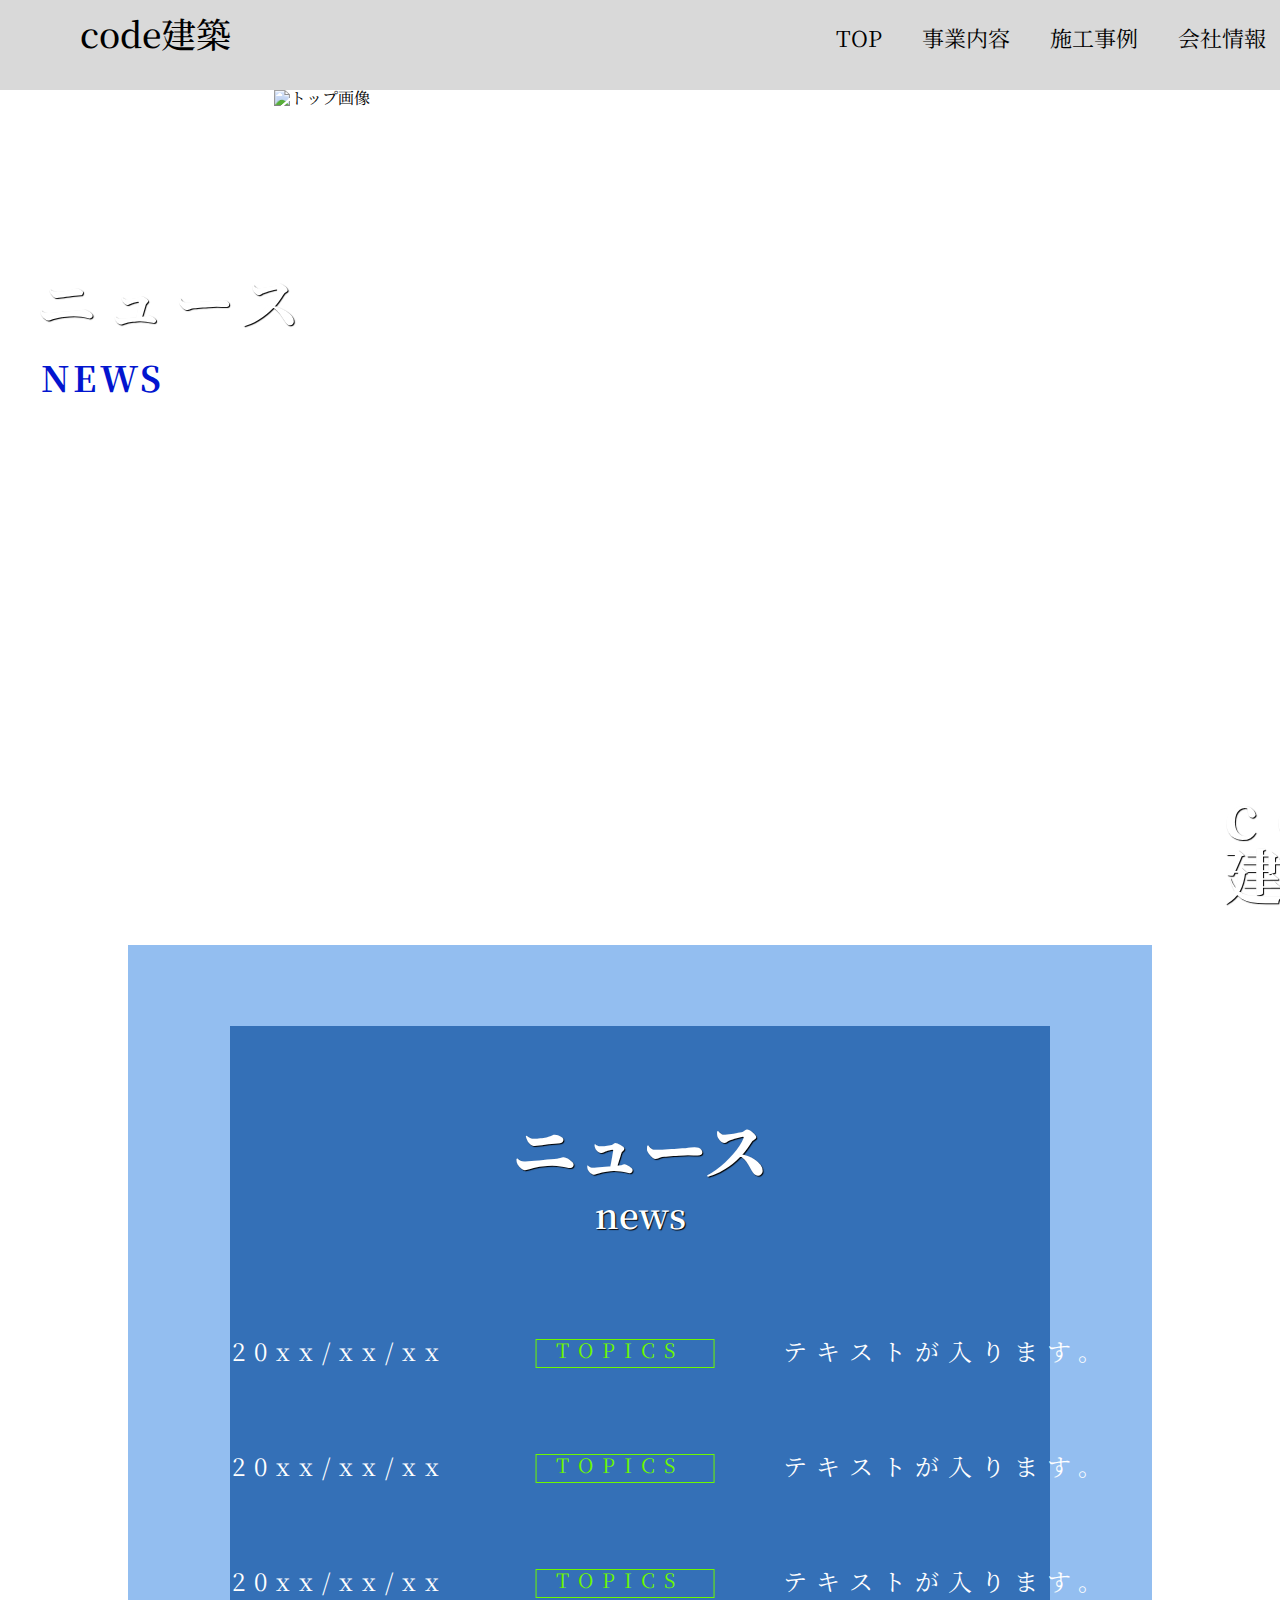
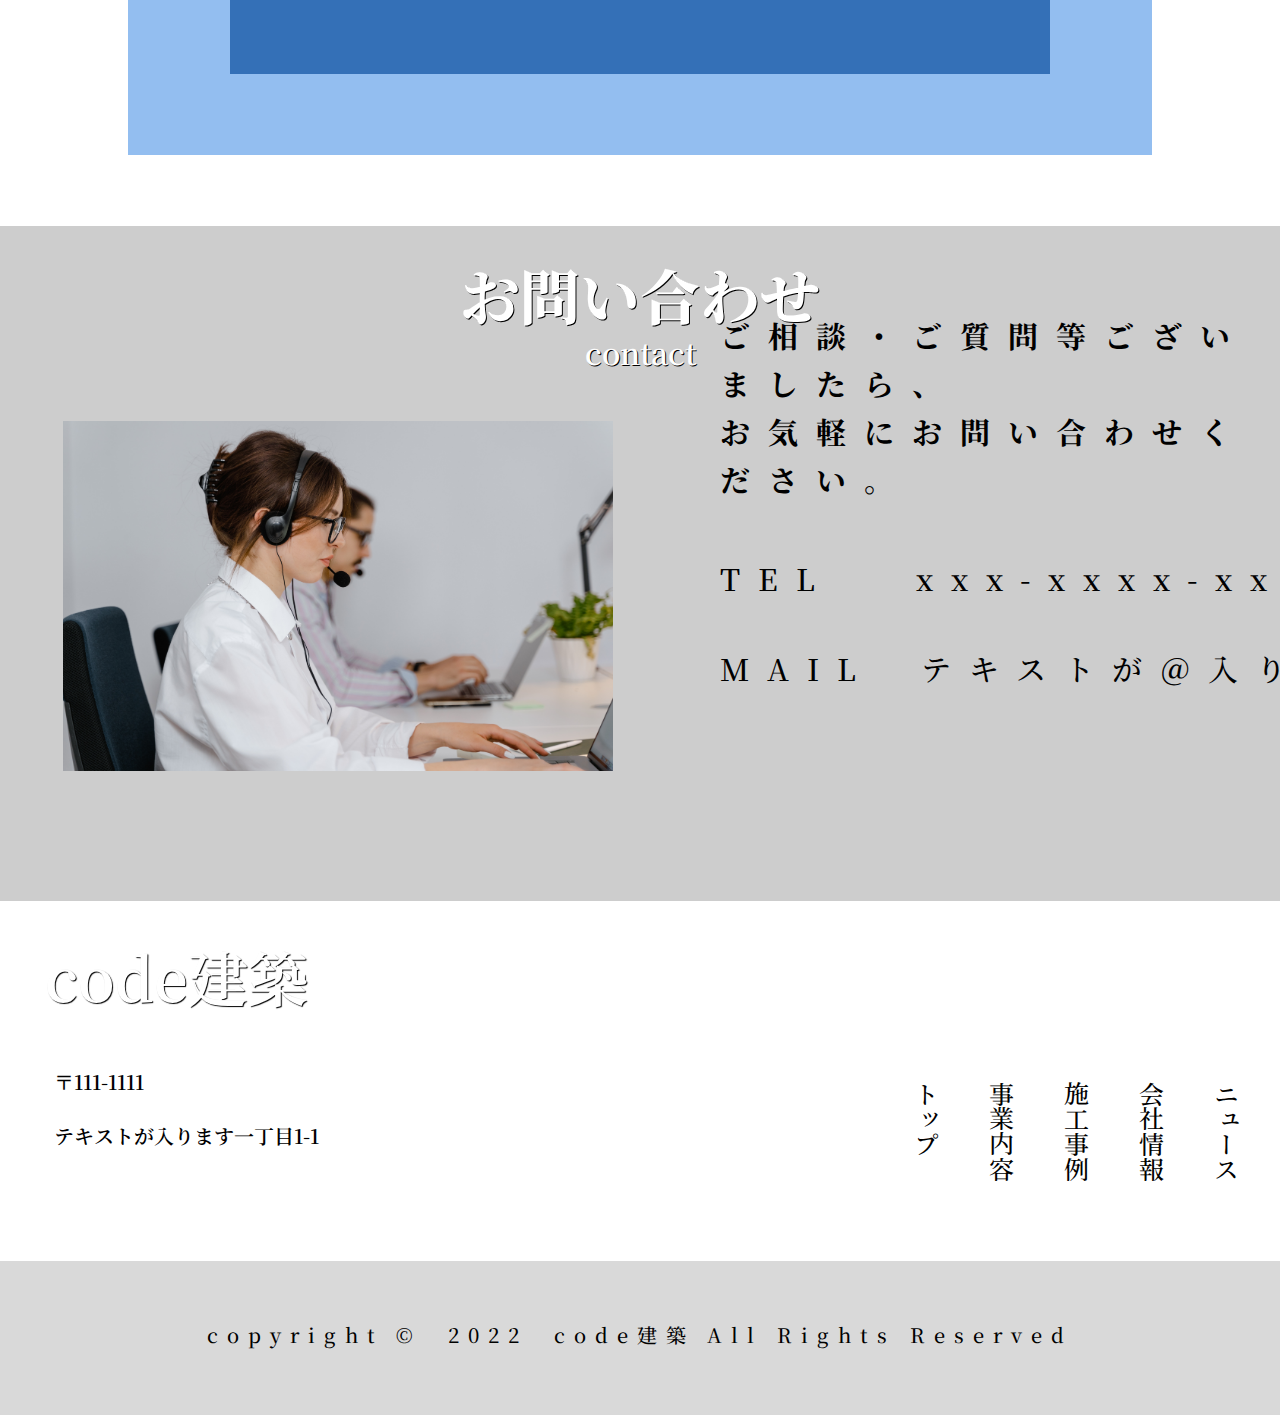
==== html/news.html @ bc653ab4 "first-commit" ====
<!DOCTYPE html>
<html lang="ja">

<head>
  <meta charset="UTF-8">
  <title>HP①テスト</title>
  <meta property="og:image" content="img/logo.png">
  <link rel="icon" href="favicon.ico">
  <link rel="apple-touch-icon" sizes="180x180" href="img/logo.png">
  <link rel="preconnect" href="https://fonts.gstatic.com">
  <link href="https://fonts.googleapis.com/css2?family=Noto+Serif+JP:wght@400;500;600;700;900&display=swap"
    rel="stylesheet">
  <link rel="stylesheet" type="text/css" href="../css/reset.css">
  <link rel="stylesheet" type="text/css" href="../css/common1.css">
  <link rel="stylesheet" type="text/css" href="../css/news.css">
  <link rel="stylesheet" type="text/css" href="../css/common2.css">
</head>

<body>
  <header>
    <div class="header_wrapper">
      <div class="header_inner">
        <p>code建築</p>
        <nav>
          <ul>
            <li><a href="../index.html">TOP</a></li>
            <li><a href="html/service.html">事業内容</a></li>
            <li><a href="html/works.html">施工事例</a></li>
            <li><a href="html/company.html">会社情報</a></li>
            <li><a href="html/news.html" class="color">ニュース</a></li>
          </ul>
        </nav>
      </div>
      <div class="header_top_inner">
        <div class="header_top_title">
          <h1>ニュース</h1>
          <h3>NEWS</h3>
        </div>
        <div class="header_top_img">
          <img src="/img/pexels-pierre-blaché-3440444.jpg" alt="トップ画像" width="1200" height="710">
        </div>
        <p>code建築</p>
      </div>
    </div>
  </header>
  <main>
    <section class="news section">
      <div class="news_wrapper_1">
        <div class="news_box">
          <div class="news_inner_1">
            <div class="news_title_1">
              <h1>ニュース</h1>
              <h3>news</h3>
            </div>
            <div class="news_content_1">
              <ul class="news_list">
                <li class="news_item">
                  <span class="news_date">20xx/xx/xx</span>
                    <p class="news_category">TOPICS</p>
                  <p class="news_txt">テキストが入ります。</p>
                </li>
                <li class="news_item">
                  <span class="news_date">20xx/xx/xx</span>
                    <p class="news_category">TOPICS</p>
                  <p class="news_txt">テキストが入ります。</p>
                </li>
                <li class="news_item">
                  <span class="news_date">20xx/xx/xx</span>
                        <p class="news_category">TOPICS</p>
                  <p class="news_txt">テキストが入ります。</p>
                </li>
              </ul>
            </div>
          </div>
        </div>
      </div>
    </section>
    <section class="contact section">
      <div class="contact_wrapper">
        <div class="contact_title">
          <h1>お問い合わせ</h1>
          <h3>contact</h3>
        </div>
        <div class="contact_img">
          <p><img width="550" height="350" src="../img/pexels-mart-production-7709278.jpg" alt="お問い合わせ画像"></p>
        </div>
        <div class="contact_content">
          <h1>ご相談・ご質問等ございましたら、<br>
            お気軽にお問い合わせください。</h1>
          <p class="tel_contact">TEL<span class="tel_span">xxx-xxxx-xxxx</span></p>
          <p class="mail_contact">MAIL<span>テキストが＠入ります.com</span></p>
        </div>
      </div>
    </section>
    <footer>
      <div class="footer_wrapper">
        <div class="footer_block_1">
          <h1>code建築</h1>
          <p class="footer_txt_1">〒111-1111</p>
          <p class="footer_txt_2">テキストが入ります一丁目1-1</p>
        </div>
        <div class="footer_block_2">
          <div class="footer_list">
            <ul>
              <li><a href="../index.html">トップ</a></li>
              <li><a href="html/service.html">事業内容</a></li>
              <li><a href="html/works.html">施工事例</a></li>
              <li><a href="html/company.html">会社情報</a></li>
              <li><a href="html/news.html">ニュース</a></li>
            </ul>
          </div>
        </div>
      </div>
      <div class="footer_copyright">
        <p>copyright<span>©</span><span>2022</span><span>code建築</span>All Rights Reserved</p>
      </div>
    </footer>
  </main>
</body>

</html>
---- css/common1.css ----
@charset "UTF-8";
a{
  text-decoration: none;
  color: black;
}
li{
  list-style: none;
}
.header_wrapper{
  width: 100%;
}
body{
  font-family: 'Noto Serif JP',
  serif;
}
.header_inner{
  width: 100%;
  height: 10vh;
  background-color: rgb(217, 217, 217);
  display: flex;
  text-align: center;
}
.header_inner p{
  position: relative;
  font-size: 35px;
  font-weight: 500;
  padding-top: 1rem;
  padding-left: 5rem;
}
.header_inner nav{
  position: relative;
  top: 0;
  left: 65vh;
  display: flex;
}
.header_inner nav ul{
  display: flex;
  font-size: 22px;
  font-weight: 400;
}
.header_inner nav ul li {
  margin: 0 20px;
  padding-top: 3vh;
}
.header_inner ul li a:hover {
  color: #888;
  border-bottom: solid 2px #ddd;
  opacity: 0.5;
}
.header_inner nav ul li a.color {
  color: rgb(0, 21, 207);
}
.news_wrapper {
  position: relative;
  background-color: white;
  width: 100%;
  height: 50vh;
  bottom: 5vh;
}

.news_inner {
  background-color: rgb(205, 205, 205);
  width: 85%;
  height: 95%;
  margin: auto;
  right: 0;
  left: 0;
  margin-top: 5vh;
}

.news_title {
  position: relative;
  color: white;
  text-shadow: 1px 1px 0 black;
  text-align: center;
  padding-top: 4%;
}

.news_title h1 {
  font-size: 60px;
  font-weight: 800;
}

.news_title h3 {
  font-size: 30px;
  font-weight: 600;
  padding-top: 1%;
}
.news_content {
  text-align: center;
  font-size: 20px;
  font-weight: 600;
  line-height: 7vh;
  padding-top: 3%;
}
.news_content p {
  margin-left: 70px;
}
.news_content p span {
  margin-left: 70px;
}
.contact_wrapper {
  width: 100%;
  height: 75vh;
  background-color: rgb(205, 205, 205);
  margin-top: 2%;
}
.contact_title {
  position: relative;
  text-align: center;
  color: white;
  text-shadow: 1px 1px 0 black;
  padding-top: 3%;
}
.contact_title h1 {
  font-size: 60px;
  font-weight: 800;
}
.contact_title h3 {
  font-size: 30px;
  font-weight: 600;
  padding-top: 1%;
}
.contact_img {
  padding-left: 7vh;
  padding-top: 6vh;
}
.contact_content {
  position: relative;
  letter-spacing: 2vh;
  font-size: 30px;
  font-weight: 500;
}
.contact_content h1 {
    position: absolute;
    bottom: 30vh;
    left: 80vh;
    line-height: 3rem;
}
.tel_contact {
  position: absolute;
  display: flex;
  bottom: 20vh;
  left: 80vh;
}
.contact_content p span {
  display: inline-block;
  margin-left: 6%;
  white-space: nowrap;
}
.tel_span {
  position: absolute;
  left: 11.8rem;
}
.mail_contact {
  position: absolute;
  display: flex;
  bottom: 10vh;
  left: 80vh;
}
.footer_wrapper {
  display: flex;
  background-color: white;
  width: 100%;
  height: 40vh;
}
.footer_block_1 {
  position: relative;
  width: 50%;
  height: 100%;
}
.footer_block_1 h1 {
  position: absolute;
  font-size: 60px;
  font-weight: 600;
  color: white;
  text-shadow: 1px 1px 1px black;
  top: 5vh;
  left: 5vh;
}
.footer_block_1 p {
  font-size: 20px;
  font-weight: 600;
}
.footer_txt_1 {
  position: absolute;
  top:19vh;
  left: 6vh;
}
.footer_txt_2 {
  position: absolute;
  top: 25vh;
  left: 6vh;
}
.footer_block_2{
  width: 50%;
  height: 100%;
  font-size: 25px;
  font-weight: 500;
  display: flex;
  writing-mode: vertical-lr;
  position: relative;
}
.footer_block_2 ul {
  position: absolute;
  top: 50%;
  left: 35%;
}
.footer_block_2 ul li {
  margin: 0 50%;
}
.footer_copyright {
  background-color: rgb(217, 217, 217);
  text-align: center;
  width: 100%;
  height: 10vh;
  font-size: 20px;
  font-weight: 500;
  padding-top: 5%;
  letter-spacing: 1vh;
}
.footer_copyright p span {
  margin: 0 1%;
}
---- css/news.css ----
@charset "UTF-8";
.news_wrapper_1 {
  position: relative;
  width: 100%;
  height: 95vh;
}
.news_box {
  position: relative;
  width: 80%;
  height: 90vh;
  background-color: rgb(147, 190, 240);
  margin:auto;
  top: 0;
  bottom: 0;
  right: 0;
  left: 0;
  z-index: 1;
}
.news_inner_1 {
  position: absolute;
  width: 80%;
  height: 80%;
  background-color: rgb(52, 112, 183);
  z-index: 2;
  margin: auto;
  top: 0;
  bottom: 0;
  left: 0;
  right: 0;
}
.news_title_1 {
  position: relative;
  color: white;
  text-shadow: 1px 1px 1px black;
}
.news_title_1 h1 {
  position: absolute;
  font-size: 65px;
  font-weight: 800;
  left: 50%;
  transform: translateX(-50%);
  top: 10vh;
}
.news_title_1 h3 {
  position: absolute;
  font-size: 35px;
  font-weight: 600;
  left: 50%;
  transform: translateX(-50%);
  top: 19vh;
}
.news_content_1 {
  position: relative;
  top: 30vh;
  font-size: 24px;
  font-weight: 400;
}
.news_list {
  position: absolute;
  left: 50%;
  transform: translateX(-50%);
  letter-spacing: 1vh;
  white-space: nowrap;
  padding-left: 10%;
}
.news_item {
  display: flex;
    margin: 5% 0 10% 0;
}
.news_category {
  position: relative;
  font-size: 20px;
  color: rgb(109, 248, 0);
  border: solid 1px rgb(109, 248, 0);
  width: 35vh;
  height: 3vh;
  padding-left: 2.3%;
}
.news_date {
  position: relative;
  right: 2vh;
  color: white;
  padding-right: 8%;
  
}
.news_txt {
  color: white;
  padding-left: 8%;
}
---- css/common2.css ----
@charset "UTF-8";
.header_top_inner {
  position: relative;
  width: 100%;
  height: 95vh;
  bottom: 5vh;
}

.header_top_inner p {
  position: absolute;
  font-size: 60px;
  font-weight: 700;
  z-index: 3;
  color: white;
  text-shadow: 1px 1px 1px black;
  letter-spacing: 2vh;
  top: 82vh;
  left: 136vh;
}

.header_top_title h1 {
  position: absolute;
  font-size: 60px;
  font-weight: 700;
  color: white;
  top: 25vh;
  left: 4vh;
  z-index: 2;
  letter-spacing: 1vh;
  text-shadow: 1px 1px 1px black;
}

.header_top_title h3 {
  position: absolute;
  font-size: 35px;
  font-weight: 700;
  color: rgb(2, 21, 207);
  z-index: 3;
  letter-spacing: 0.4vh;
  top: 35vh;
  left: 4.5vh;
}

.header_top_img {
  position: absolute;
  left: 30.4vh;
  top: 5vh;
  z-index: 1;
}
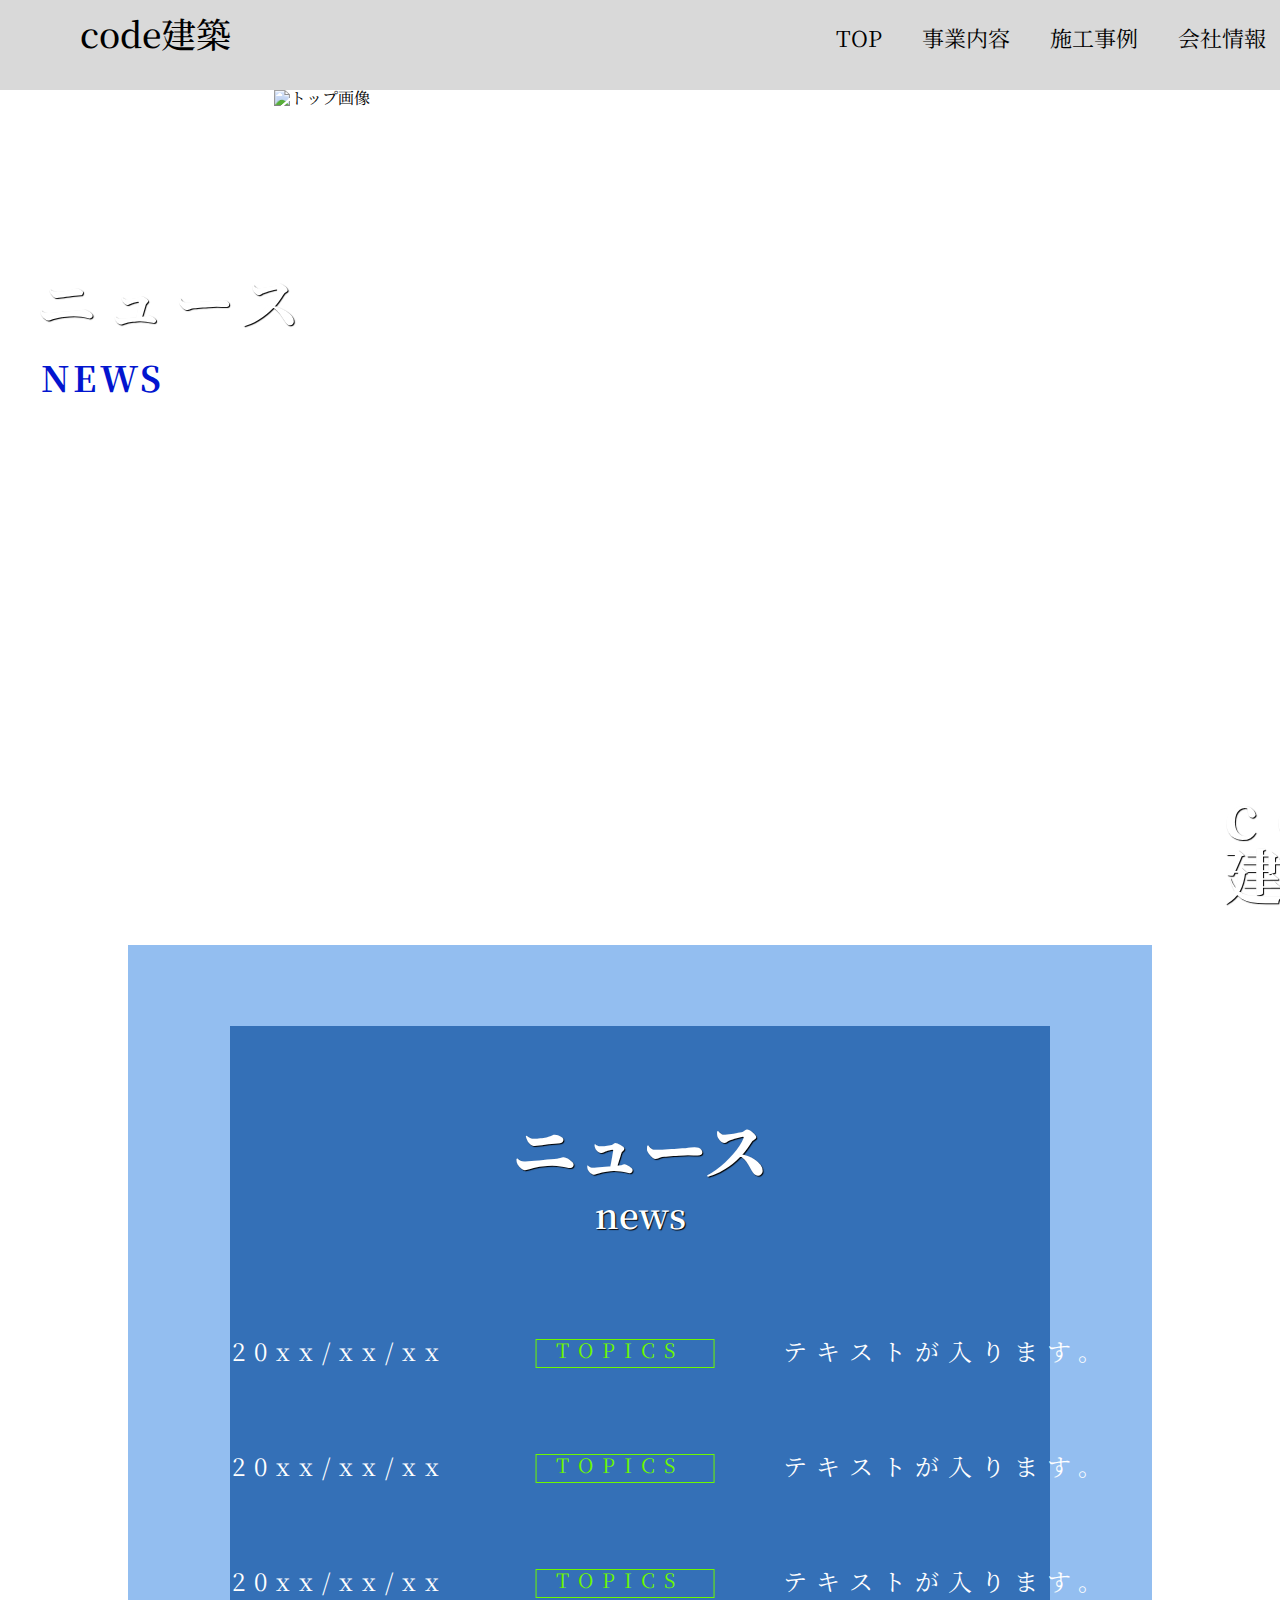
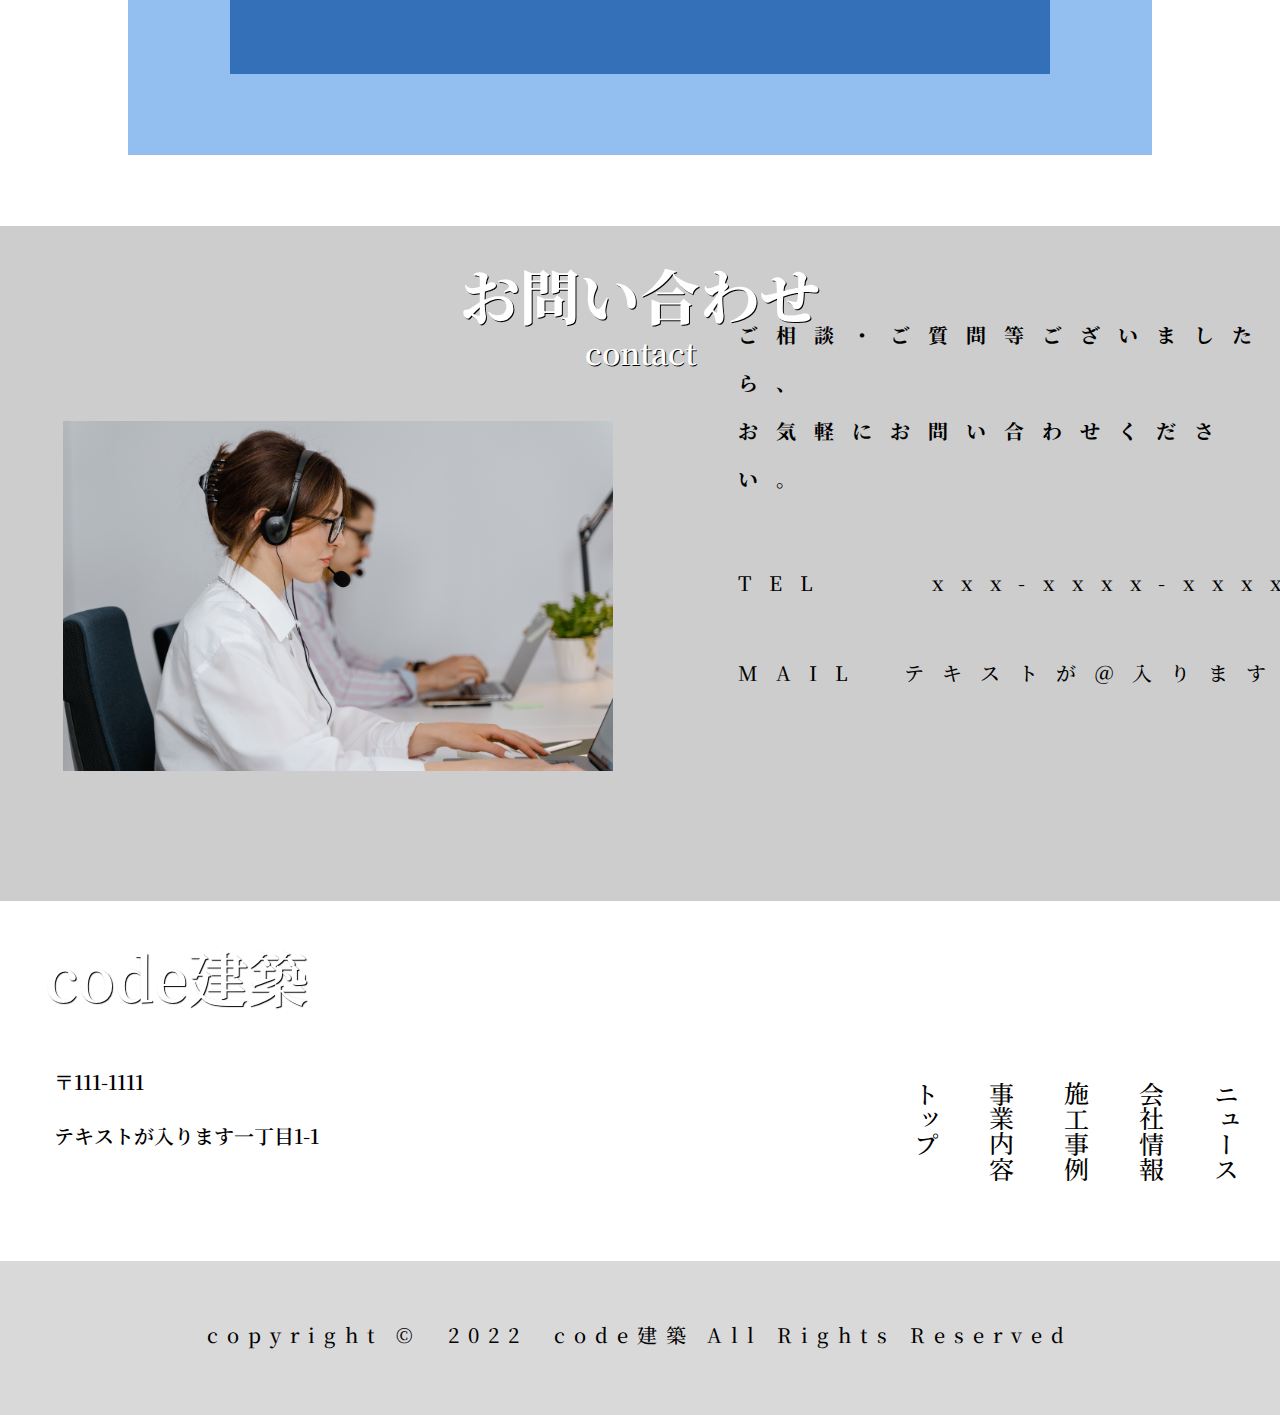
==== commit 0bedd1be: "commit" ====
--- a/html/news.html
+++ b/html/news.html
@@ -24,10 +24,10 @@
         <nav>
           <ul>
             <li><a href="../index.html">TOP</a></li>
-            <li><a href="html/service.html">事業内容</a></li>
-            <li><a href="html/works.html">施工事例</a></li>
-            <li><a href="html/company.html">会社情報</a></li>
-            <li><a href="html/news.html" class="color">ニュース</a></li>
+            <li><a href="../html/service.html">事業内容</a></li>
+            <li><a href="../html/works.html">施工事例</a></li>
+            <li><a href="../html/company.html">会社情報</a></li>
+            <li><a href="../html/news.html" class="color">ニュース</a></li>
           </ul>
         </nav>
       </div>
@@ -37,7 +37,7 @@
           <h3>NEWS</h3>
         </div>
         <div class="header_top_img">
-          <img src="/img/pexels-pierre-blaché-3440444.jpg" alt="トップ画像" width="1200" height="710">
+          <img src="../img/pexels-pierre-blaché-3440444.jpg" alt="トップ画像" width="1200" height="710">
         </div>
         <p>code建築</p>
       </div>
@@ -103,10 +103,10 @@
           <div class="footer_list">
             <ul>
               <li><a href="../index.html">トップ</a></li>
-              <li><a href="html/service.html">事業内容</a></li>
-              <li><a href="html/works.html">施工事例</a></li>
-              <li><a href="html/company.html">会社情報</a></li>
-              <li><a href="html/news.html">ニュース</a></li>
+              <li><a href="../html/service.html">事業内容</a></li>
+              <li><a href="../html/works.html">施工事例</a></li>
+              <li><a href="../html/company.html">会社情報</a></li>
+              <li><a href="../html/news.html">ニュース</a></li>
             </ul>
           </div>
         </div>
--- a/css/common1.css
+++ b/css/common1.css
@@ -59,13 +59,16 @@
 }
 
 .news_inner {
+  position: relative;
   background-color: rgb(205, 205, 205);
   width: 85%;
   height: 95%;
   margin: auto;
   right: 0;
   left: 0;
-  margin-top: 5vh;
+  top: 0;
+  bottom: 0;
+  top: 5vh;
 }
 
 .news_title {
@@ -127,8 +130,9 @@
 }
 .contact_content {
   position: relative;
+  left: 2vh;
   letter-spacing: 2vh;
-  font-size: 30px;
+  font-size: 20px;
   font-weight: 500;
 }
 .contact_content h1 {
